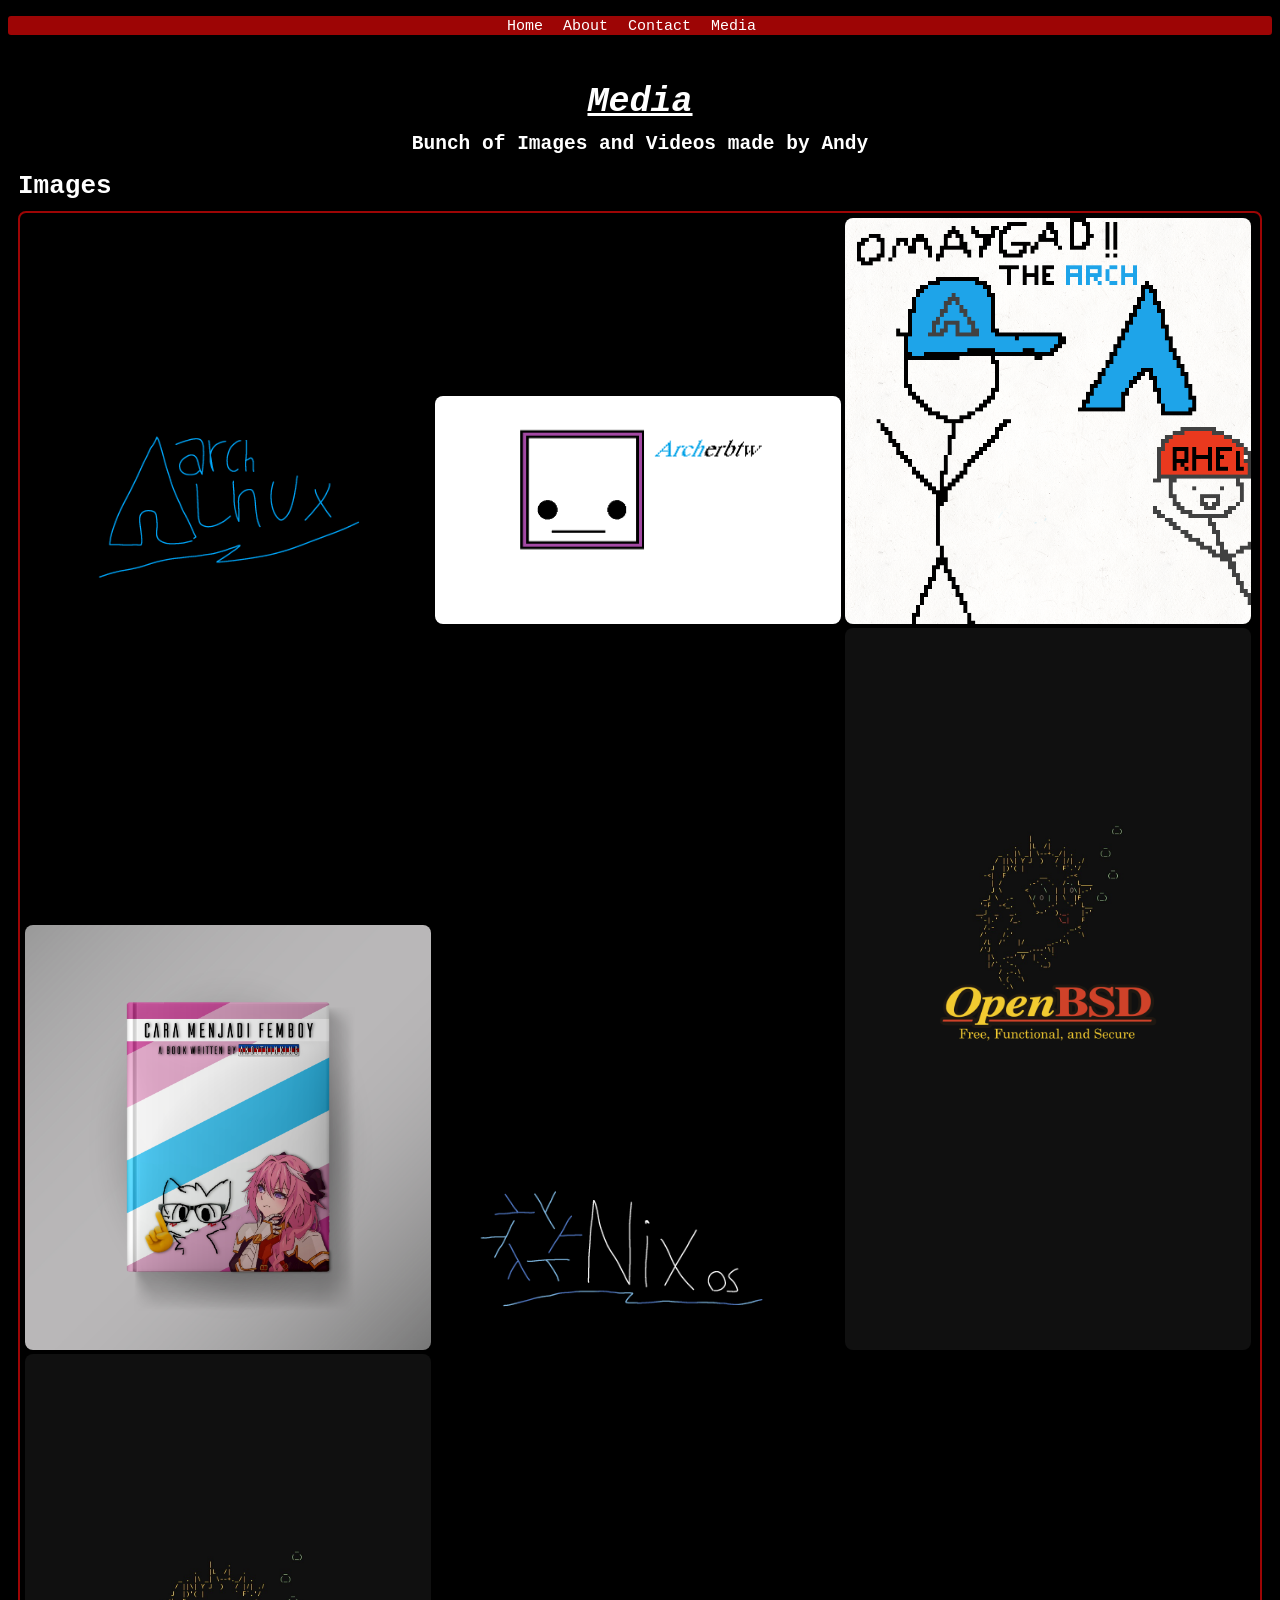
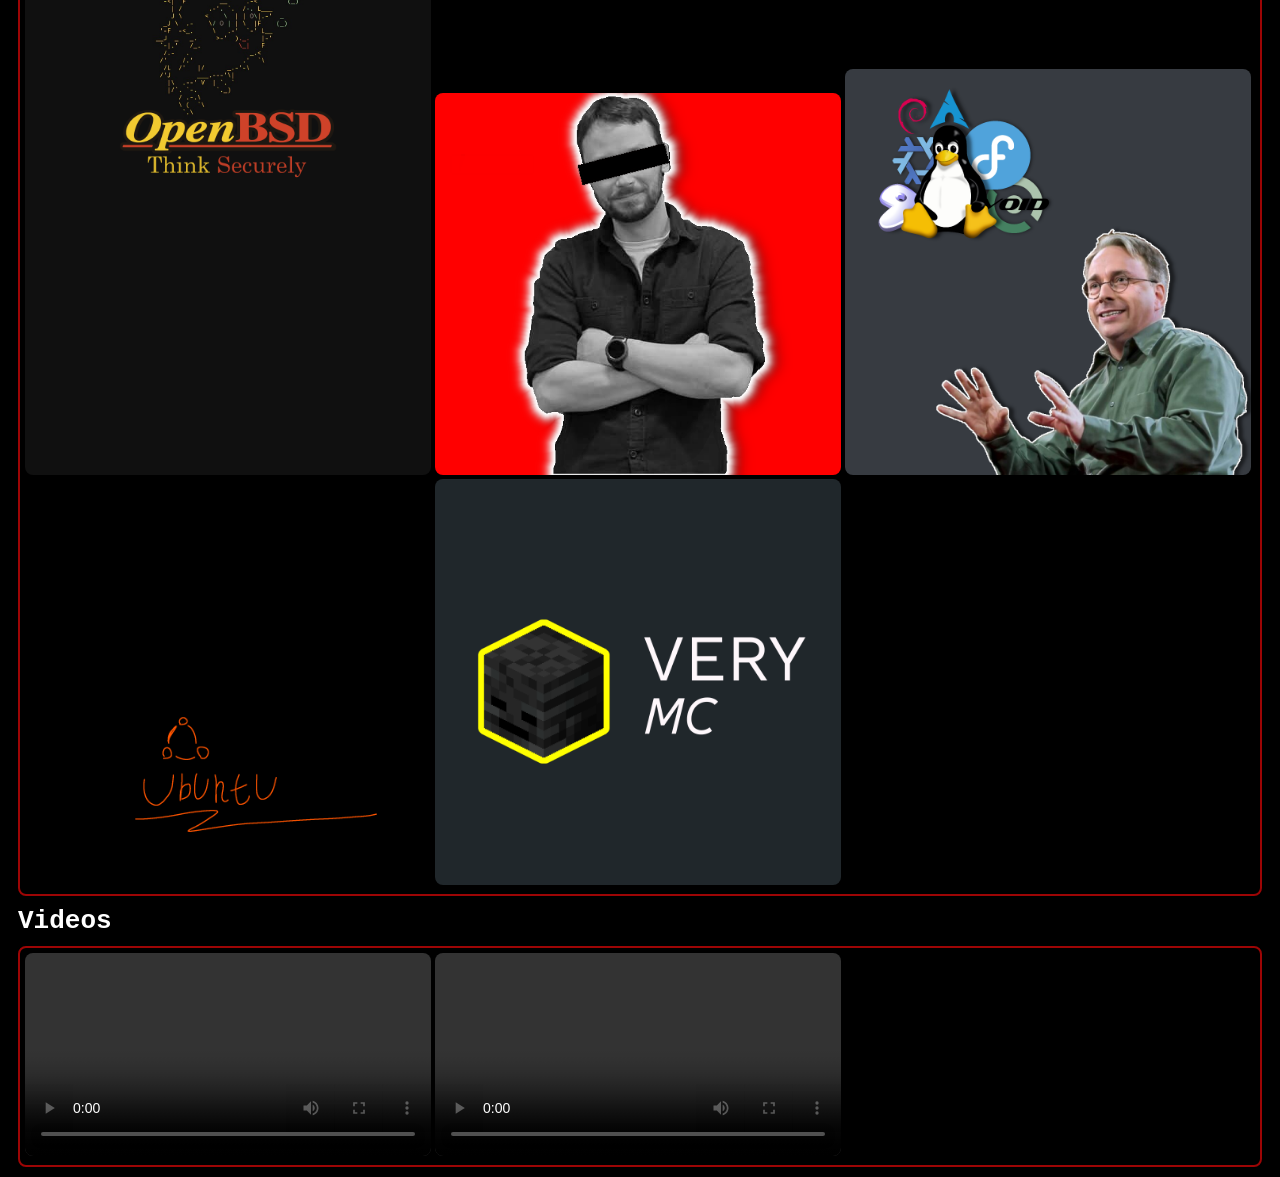
==== media/index.html @ 60d20771 "add files" ====
<!DOCTYPE html>
<html lang="en">
<head>
    <meta charset="UTF-8">
    <meta name="viewport" content="width=device-width, initial-scale=1.0">
    <link rel="stylesheet" href="style.css">
    <title>AndyWeb:Media</title>
</head>
<body>
    <nav>
        <ul>
            <li><a href="../index.html">Home</a></li>
            <li><a href="../about/index.html">About</a></li>
            <li><a href="../contact/index.html">Contact</a></li>
            <li><a href="">Media</a></li>
        </ul>
    </nav>

    <h4 class="title">Media</h4>
    <h2 class="subtitle">Bunch of Images and Videos made by Andy</h2>

    <h1 style="color: white; font-family: monospace; margin: 10px;">Images</h1>

    <div class="images-container">
        <img class="images" src="images/arch-lnux-typos-wallpepr.png" alt="">
        <img class="images" src="images/archerbtw-gd-unfinished.png" alt="">
        <img class="images" src="images/archguy.png" alt="">
        <img class="images" src="images/fictional-how-to-be-femboy-book.png" alt="">
        <img class="images" src="images/nixos-wallpaper.png" alt="">
        <img class="images" src="images/openbsd-wallpaper-free-functional-and-secure.png" alt="">
        <img class="images" src="images/openbsd-wallpaper-thinksecurely.png" alt="">
        <img class="images" src="images/the-greatest-technician-that's-ever-lived.png" alt="">
        <img class="images" src="images/torvalds-with-distros.png" alt="">
        <img class="images" src="images/ubuntu-wallpaper.png" alt="">
        <img class="images" src="images/verymc-server-logo.png" alt="">
    </div>

    <h1 style="color: white; font-family: monospace; margin: 10px;">Videos</h1>

    <div class="video-container">
        <video class="videos" controls preload="metadata">
            <source src="videos/opensus.webm">
            Your web browser does not support video tag.
        </video>

        <video class="videos" controls preload="metadata">
            <source src="videos/turnonthislaptop.webm">
            Your web browser does not support video tag
        </video>
    </div>
</body>
</html>
---- media/style.css ----
:root {
    --font: monospace;
}

body {
    background-color: black;
}

nav {
  background-color: #9d0505;
  padding: 0;
  border-radius: 3px;
}

nav ul {
  list-style-type: none;
  padding-left: 3px;
  display: flex;
  flex-direction: row;
  justify-content: center;
}

nav ul li {
  margin-right: 20px;
}

nav ul li a {
  color: white;
  text-decoration: none;
  font-family: var(--font);
  font-size: 15px;
}


.title {
    color: white;
    font-family: var(--font);
    font-size: 35px;
    font-style: italic;
    text-decoration: underline;
    justify-content: center;
    display: flex;
}

.subtitle {
    color: white;
    font-family: var(--font);
    display: flex;
    justify-content: center;
    margin-top: -35px;
}

.images-container {
    border: #9d0505 solid 2px;
    border-radius: 8px;
    margin: 10px;
    padding: 5px;
}

.images {
    width: 33%;
    height: auto;
    border-radius: 8px;
}

.video-container {
    border: #9d0505 solid 2px;
    border-radius: 8px;
    margin: 10px;
    padding: 5px;
}

.videos {
    width: 33%;
    height: auto;
    border-radius: 8px;
}
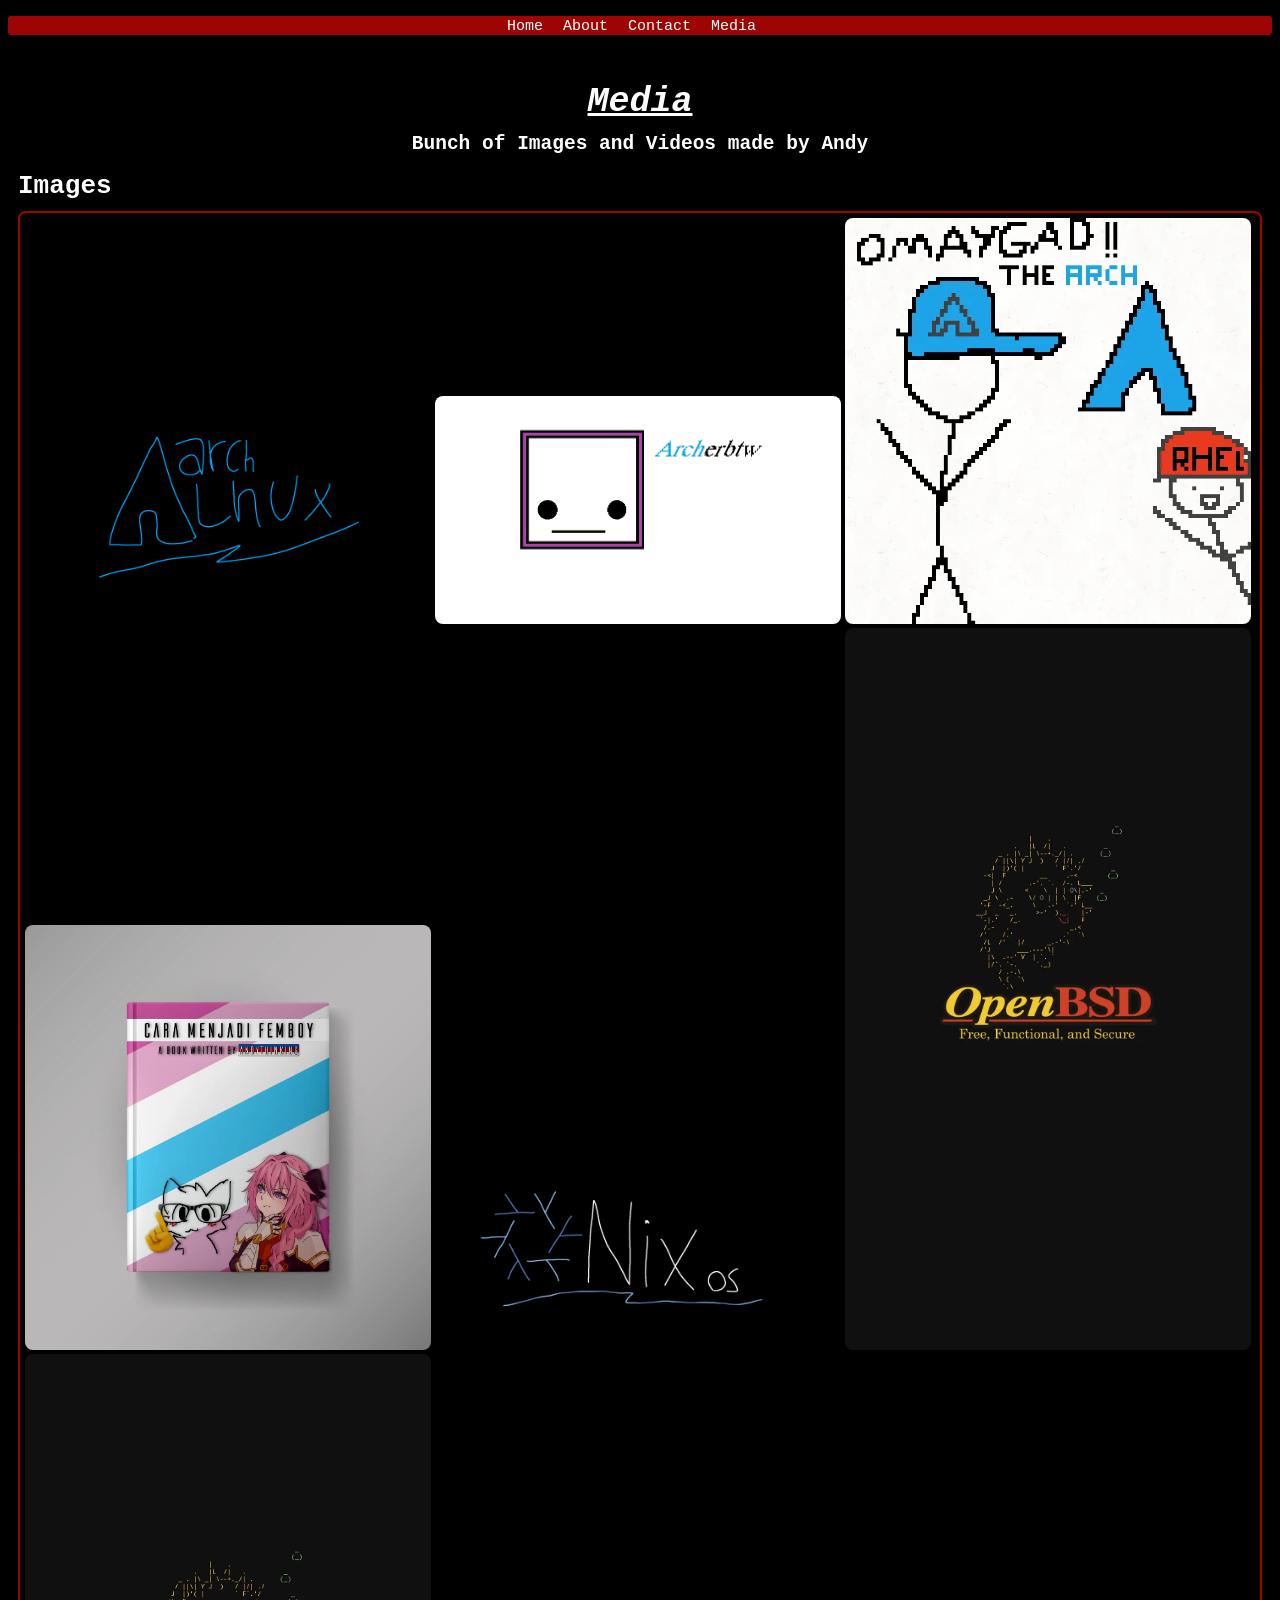
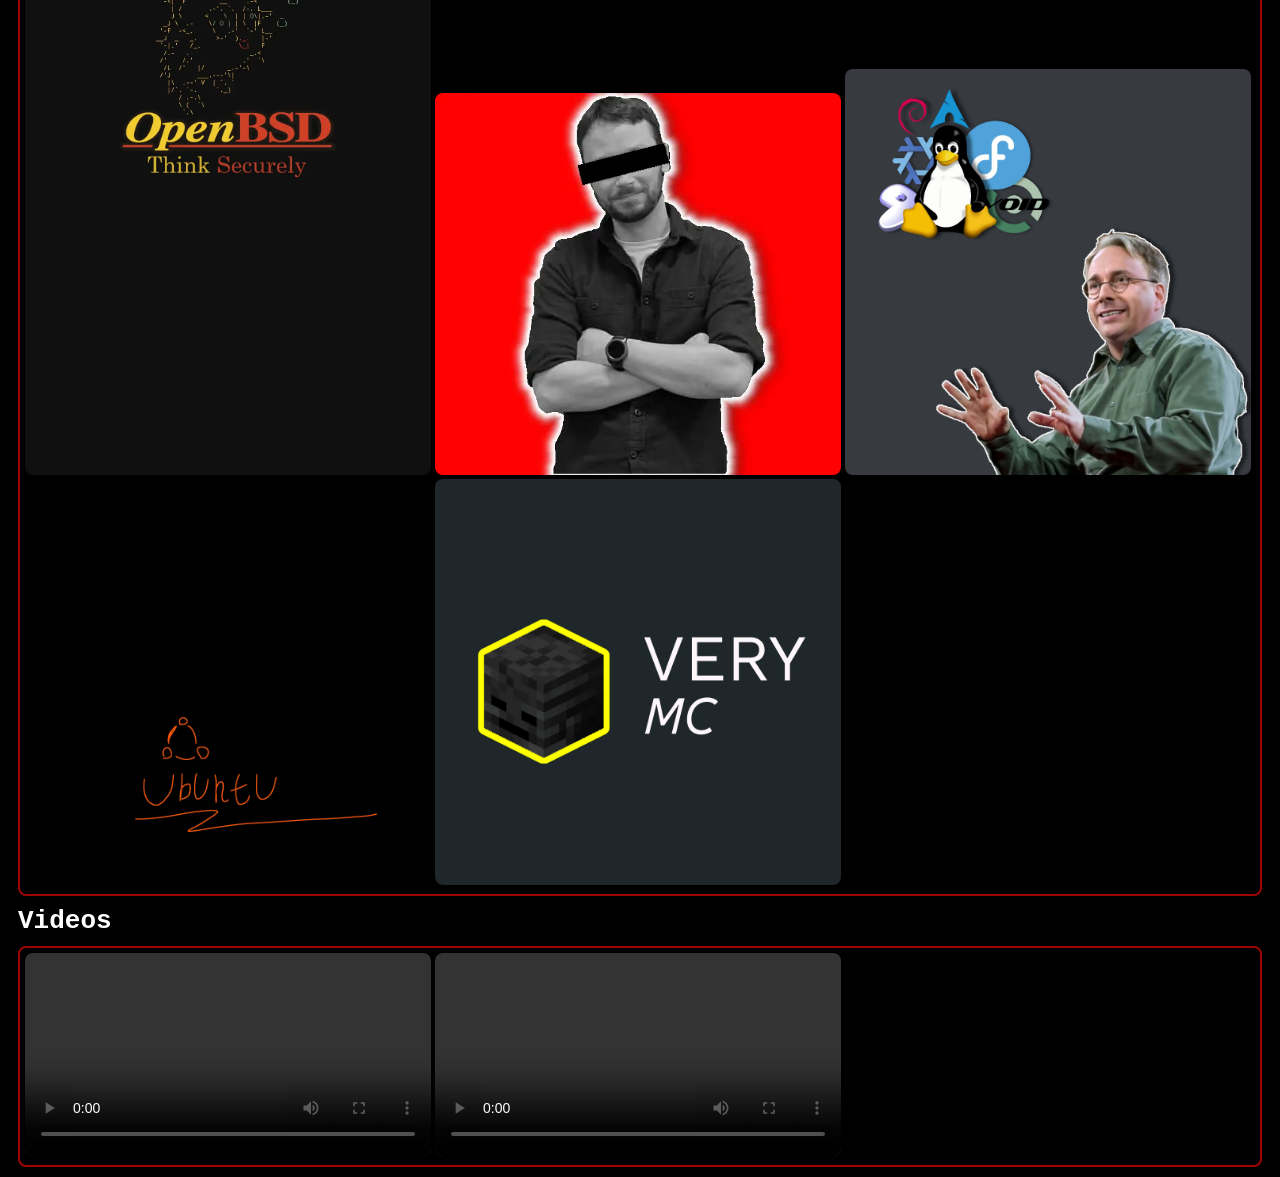
==== commit e0780488: "Some optimisation and color change" ====
--- a/media/index.html
+++ b/media/index.html
@@ -24,15 +24,15 @@
     <div class="images-container">
         <img class="images" src="images/arch-lnux-typos-wallpepr.png" alt="">
         <img class="images" src="images/archerbtw-gd-unfinished.png" alt="">
-        <img class="images" src="images/archguy.png" alt="">
-        <img class="images" src="images/fictional-how-to-be-femboy-book.png" alt="">
-        <img class="images" src="images/nixos-wallpaper.png" alt="">
-        <img class="images" src="images/openbsd-wallpaper-free-functional-and-secure.png" alt="">
-        <img class="images" src="images/openbsd-wallpaper-thinksecurely.png" alt="">
-        <img class="images" src="images/the-greatest-technician-that's-ever-lived.png" alt="">
-        <img class="images" src="images/torvalds-with-distros.png" alt="">
-        <img class="images" src="images/ubuntu-wallpaper.png" alt="">
-        <img class="images" src="images/verymc-server-logo.png" alt="">
+        <img class="images" src="images/archguy.webp" alt="">
+        <img class="images" src="images/fictional-how-to-be-femboy-book.webp" alt="">
+        <img class="images" src="images/nixos-wallpaper.webp" alt="">
+        <img class="images" src="images/openbsd-wallpaper-free-functional-and-secure.webp" alt="">
+        <img class="images" src="images/openbsd-wallpaper-thinksecurely.webp" alt="">
+        <img class="images" src="images/the-greatest-technician-that's-ever-lived.webp" alt="">
+        <img class="images" src="images/torvalds-with-distros.webp" alt="">
+        <img class="images" src="images/ubuntu-wallpaper.webp" alt="">
+        <img class="images" src="images/verymc-server-logo.webp" alt="">
     </div>
 
     <h1 style="color: white; font-family: monospace; margin: 10px;">Videos</h1>
